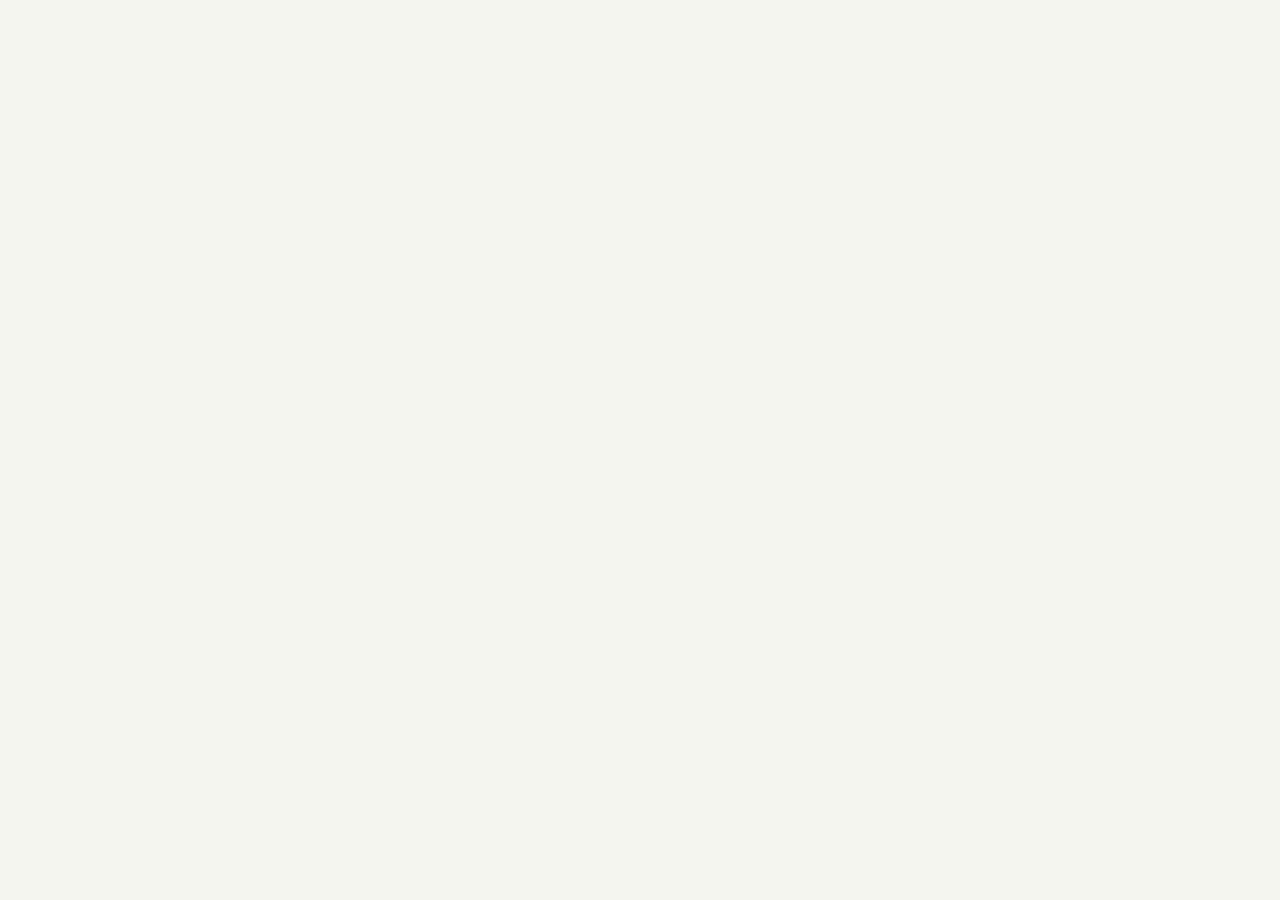
==== contact.html @ aa5c8d34 "Day end 05/10" ====
<!DOCTYPE html>
<html lang="en" dir="ltr">
  <head>
   <link rel="stylesheet" href="application.css">
   <meta name="viewport" content="width=device-width, initial-scale=1"> 
   <meta charset="utf-8">
    <title></title>
  </head>
  <body>
    <nav></nav>



    <footer></footer>
  </body>
</html>
---- application.css ----
/*grey: #707a8a
light-gray: #bcc0c7
dark-grey: #5c5b5b
background color: #f5f5f5*/


body {
    margin: 0;
    padding: 0;
    background-color: #f5f5ef;    
}
/* Nav-bar */
nav {
    background-color: #707a8a;
    margin: 0;
    overflow: hidden;
}
nav ul {
    margin: 0;
    padding: 0;
    display: flex;
}
nav ul li {
    display: inline-block;
    list-style-type: none;
}
nav ul li a {
    font-family: "Roboto-Condensed", sans-serif;
    font-size: .65em;
    color:#f5f5f5;
    background-color: #707a8ad;
    display: block;
    line-height: 3em;
    padding: 1em 1.5em;
    padding-right: 3em;
    text-decoration: none;
}
nav ul li:first-child {
    margin-right: auto;
}
.nav-logo {
    width: 80%;
    height: 50px;
    padding: 10px;
    padding-left: 30px;
}
/* Nav-bar ends */

/* Footer */
.foot-contain {
    background-color: #707a8a;
    text-align: center;
      /*display: flex; When flex is applied I can't center the ul */
    display: inline-block;
}
.my-list {
    list-style-type: none;
}
.list-items {
    display: inline-block;
    padding: 15px;
}
.social-logo{
    width: 25px;
}
.foot-logo {
    width: 50px;
}
.follow-us {
    text-align: center;
    font-family: sans-serif;
    font-size: .65em; 
    padding-top: 25px;
    color: #f5f5f5;
}
/* Footer ends */

/* Homepage */
.logo-mr-c {
    width: 180px;
    margin-left: auto;
    margin-right: auto;
    display: flex;
}
.image-wrapper {
    width: 100%;
    position: relative;
    
}
.image-wrapper img {
  width: 85%; 
  margin: 10px 100px; 
}
.text {
    color: white;
    position: absolute;
    top: 10%;
    left: 30%;
    font-family: sans-serif;
    text-shadow:2px 2px 8px black;
} 
.three-things {
    font-family: sans-serif;
    color: #5c5b5b;
    text-align: center;
    font-size: x-large;
    font-weight: 900;
    margin-top: 60px;
    margin-bottom: 60px;
}
.box-container {
    display: flex;
    align-content: center;
}
.left {
    box-shadow: 0 4px 8px 0 rgba(0,0,0,0.2);
    width: 25%;
    margin-left: 50px;
    margin: 20px;
    background-color: #bcc0c7;
}
.center {
    box-shadow: 0 4px 8px 0 rgba(0,0,0,0.2);
    width: 25%;
    margin: 20px;
    background-color: #bcc0c7;
}
.right {
    box-shadow: 0 4px 8px 0 rgba(0,0,0,0.2);
    width: 25%;
    
    margin: 20px;
    background-color: #bcc0c7;
}
.icon-cafe {
    width: 100px;
}
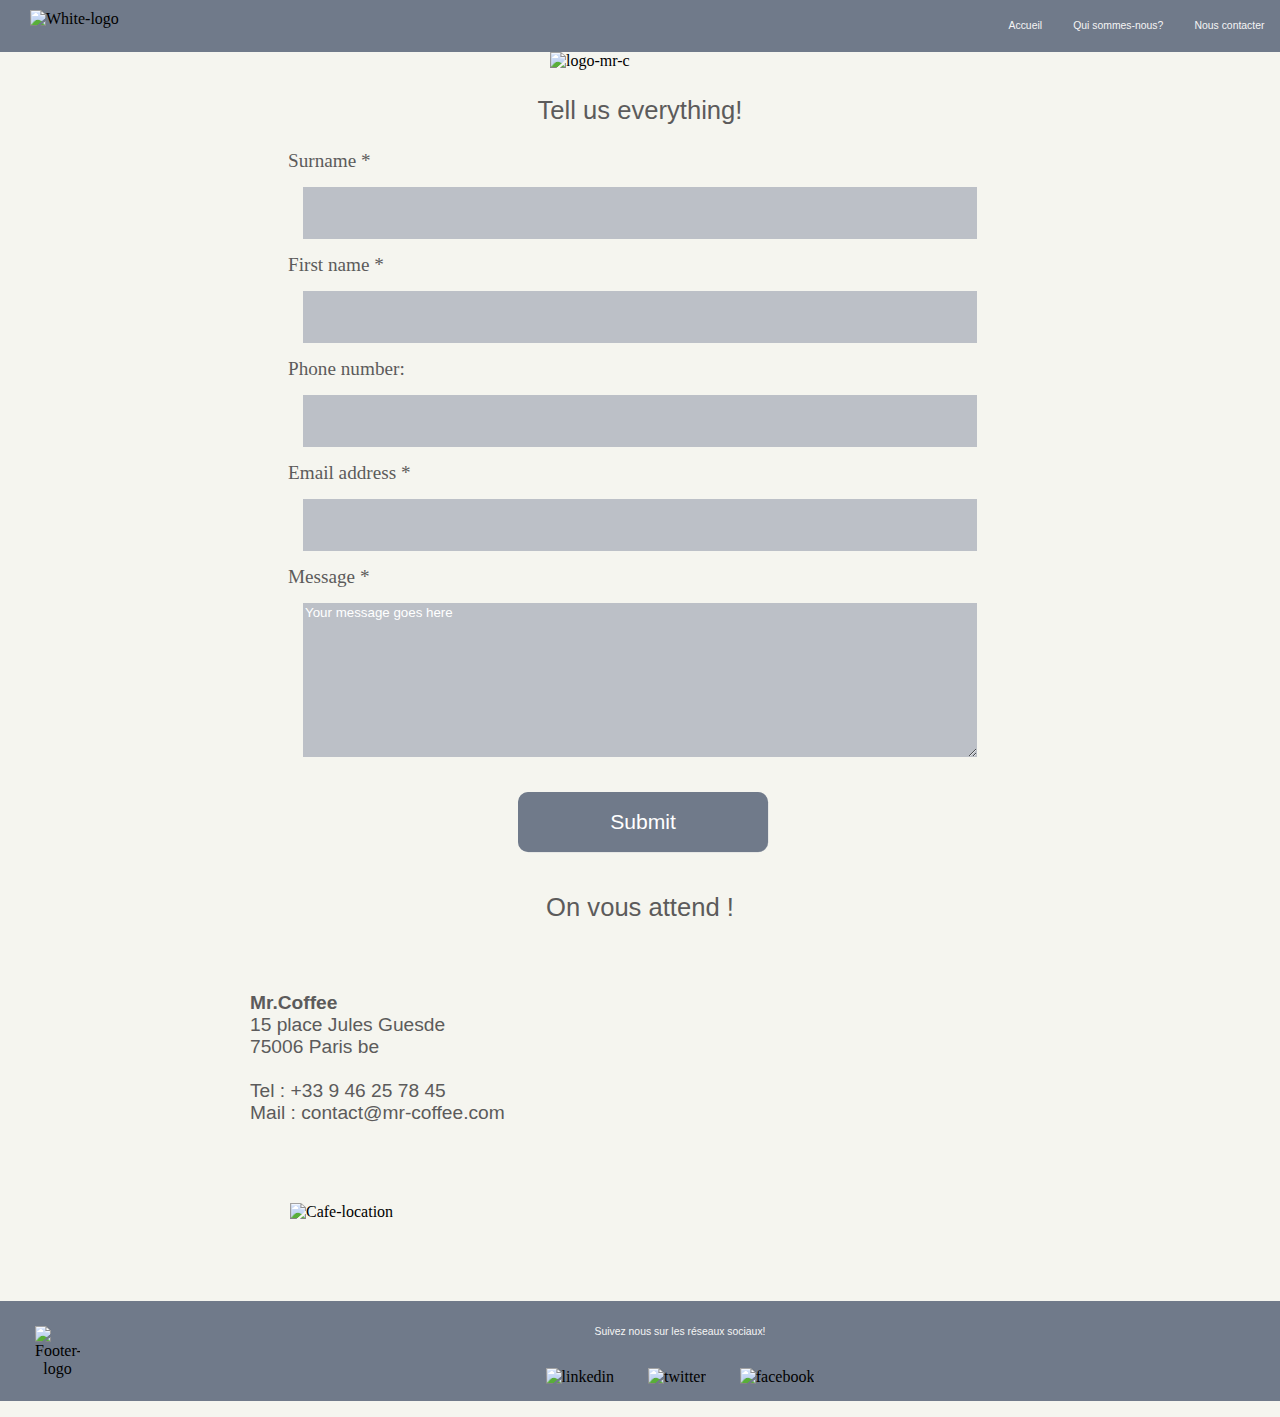
==== commit 61b351ff: "Project 2-Form html & CSS complete" ====
--- a/contact.html
+++ b/contact.html
@@ -2,15 +2,85 @@
 <html lang="en" dir="ltr">
   <head>
    <link rel="stylesheet" href="application.css">
+   <link rel="icon" href="C:/Users/Tyrone/OneDrive/Desktop/coffee.png">
    <meta name="viewport" content="width=device-width, initial-scale=1"> 
+   <meta name="author" content="Padraig Dowling"> 
    <meta charset="utf-8">
-    <title></title>
+    <title>Contact</title>
   </head>
   <body>
-    <nav></nav>
+    <header>
+      <nav>
+           <ul>
+               <li><img class="nav-logo" src="assets/Assets/full_logo_white.png" alt="White-logo"></li>
+               <li><a href="index.html">Accueil</a></li>
+               <li><a href="about.html">Qui sommes-nous?</a></li>
+               <li><a href="#">Nous contacter</a></li>
+           </ul>
+       </nav>
+   </header>
 
+   <div>
+    <img class="logo-mr-c" src="assets/Assets/logo_mrcoffee.png" alt="logo-mr-c">
+  </div>
 
+  <div class="waiting">
+    <p>Tell us everything!</p>
+  </div>
 
-    <footer></footer>
+  <div class="form">
+    <form action="" >
+      <label for="sname">Surname *</label><br>
+      <input type="text" id="sname" name="sname"><br>
+
+      <label for="fname">First name *</label><br>
+      <input type="text" id="fname" name="fname"><br>
+
+      <label for="number">Phone number:</label><br>
+      <input type="number" id="number" name="number"><br>
+
+      <label for="eaddress">Email address *</label><br>
+      <input type="text" id="eaddress" name="eaddress"><br>
+
+      <label for="message">Message *</label><br>
+      <textarea name="message" id="message" cols="150" rows="10" placeholder="Your message goes here"></textarea><br>
+
+      <input id="submit" type="submit" value="Submit">
+    </form>
+  </div>
+  
+ 
+
+  <section>
+    <div class="waiting">
+        <p>On vous attend !</p>
+    </div>
+
+    <div class="location-text">
+      <p>
+      <b>Mr.Coffee</b><br>
+        15 place Jules Guesde <br>
+        75006 Paris be <br>
+        <br>
+        Tel : +33 9 46 25 78 45 <br>
+        Mail : contact@mr-coffee.com <br>
+      </p>
+    </div>
+
+    <picture class="location-img">
+     <img class="location-width" src="C:/Users/Tyrone/OneDrive/Desktop/carte_contact.png" alt="Cafe-location"> 
+    </picture>
+  </section>
+
+  <footer class="foot-contain">
+    <div ><img class="foot-logo" src="assets/Assets/logo_blanc.png" alt="Footer-logo"></div>
+      <p class="follow-us">Suivez nous sur les réseaux sociaux!</p>    
+        <ul class="my-list">
+            <li class="list-items"><img class="social-logo" src="assets/Assets/logo_linkedin.png" alt="linkedin"></li>
+            <li class="list-items"><img class="social-logo" src="assets/Assets/logo_twitter.png" alt="twitter"></li>
+            <li class="list-items"><img class="social-logo" src="assets/Assets/logo_facebook.png" alt="facebook"></li>
+        </ul>
+  </footer>
+
   </body>
 </html>--- a/application.css
+++ b/application.css
@@ -2,7 +2,6 @@
 light-gray: #bcc0c7
 dark-grey: #5c5b5b
 background color: #f5f5f5*/
-
 
 body {
     margin: 0;
@@ -32,7 +31,7 @@
     display: block;
     line-height: 3em;
     padding: 1em 1.5em;
-    padding-right: 3em;
+    padding-right: em;
     text-decoration: none;
 }
 nav ul li:first-child {
@@ -45,13 +44,12 @@
     padding-left: 30px;
 }
 /* Nav-bar ends */
-
 /* Footer */
 .foot-contain {
     background-color: #707a8a;
     text-align: center;
       /*display: flex; When flex is applied I can't center the ul */
-    display: inline-block;
+    
 }
 .my-list {
     list-style-type: none;
@@ -64,7 +62,10 @@
     width: 25px;
 }
 .foot-logo {
-    width: 50px;
+    width: 45px;
+    float: left;
+    padding-left: 35px;
+    padding-top: 25px;
 }
 .follow-us {
     text-align: center;
@@ -74,8 +75,7 @@
     color: #f5f5f5;
 }
 /* Footer ends */
-
-/* Homepage */
+/* Image with text over */
 .logo-mr-c {
     width: 180px;
     margin-left: auto;
@@ -83,12 +83,12 @@
     display: flex;
 }
 .image-wrapper {
-    width: 100%;
+    width: 90%;
     position: relative;
     
 }
 .image-wrapper img {
-  width: 85%; 
+  width: 92%; 
   margin: 10px 100px; 
 }
 .text {
@@ -98,8 +98,10 @@
     left: 30%;
     font-family: sans-serif;
     text-shadow:2px 2px 8px black;
-} 
-.three-things {
+}
+/* Image with text ends */
+/* Three boxes */
+.three-things, .discover-us {
     font-family: sans-serif;
     color: #5c5b5b;
     text-align: center;
@@ -110,29 +112,267 @@
 }
 .box-container {
     display: flex;
+    justify-content: center;
     align-content: center;
+    /*margin-left: 140px;*/
 }
 .left {
-    box-shadow: 0 4px 8px 0 rgba(0,0,0,0.2);
+    box-shadow:  1px 1px 10px #5c5b5b;
     width: 25%;
-    margin-left: 50px;
-    margin: 20px;
+    margin: 25px;
     background-color: #bcc0c7;
 }
 .center {
-    box-shadow: 0 4px 8px 0 rgba(0,0,0,0.2);
+    box-shadow:  1px 1px 10px #5c5b5b;
     width: 25%;
-    margin: 20px;
+    margin: 25px;
     background-color: #bcc0c7;
 }
 .right {
-    box-shadow: 0 4px 8px 0 rgba(0,0,0,0.2);
+    box-shadow:  1px 1px 10px #5c5b5b;
     width: 25%;
-    
-    margin: 20px;
+    margin: 25px;
     background-color: #bcc0c7;
 }
 .icon-cafe {
     width: 100px;
-}
+    padding-left: 105px;
+    padding-top: 30px;
+}
+.icon-hands {
+    width: 100px;
+    padding-left: 105px;
+    padding-top: 30px;
+}
+.icon-book {
+    width: 100px;
+    padding-left: 105px;
+    padding-top: 30px;
+}
+.card-text-heading {
+    color: white;
+    text-align: center;
+    font-family: sans-serif;
+    text-shadow:2px 2px 2px #5c5b5b;
+}
+.card-text {
+    color: white;
+    text-align: center;
+    font-family: sans-serif;
+    font-size: .65em;
+    padding: 0px 30px 30px 30px;
+ 
+}
+/* Big Button */
+.button-container {
+    display: flex;
+    justify-content: center;
+    align-items: center;
+    margin: 50px;
+}
+.big-button {
+    background-color: #707a8a;
+    color: white;
+    font-family: sans-serif;
+    font-size: 1.1em;
+    width: 250px;
+    height: 60px;
+    border-radius: 10px;
+    box-shadow: 0.25px 0.25px 0.25px #bcc0c7;
+}
+/* 7 days a week header */
+.days-7 {
+    display: flex;
+}
+.day-logo-7 {
+    width: 80px; 
+    height: 90px;
+    margin-left: 100px;  
+}
+.day-7-text-bold {
+    font-family: sans-serif;
+    color: #5c5b5b;
+    font-weight: 900;
+    padding: 30px;
+}
+/* Header ends */
+/* Pottery & Philosophy */
+.activities {
+    display: flex;
+    justify-content: center;
+    width: 100%;
+    text-align: center;
+    margin-top: -40px;
+}
+.pottery, .philosophy {
+    width: 35%;
+    margin: 50px;
+}
+.day-7-text-normal {
+    font-family: sans-serif;
+    color: #5c5b5b;
+    font-weight: 500;
+    text-align: center;
+}
+.activities-text-bold {
+    font-family: sans-serif;
+    color: #5c5b5b;
+    font-weight: 800;
+}
+/* Pottery & Philosophy ends */
+/* Workshop */
+.workshop-text {
+    font-family: sans-serif;
+    color: #5c5b5b;
+    font-weight: 500;
+    text-align: center;
+    margin: 60px;
+}
+/* Information */
+.information-text {
+    font-family: sans-serif;
+    color: #5c5b5b;
+    font-weight: 600;
+    font-size: 1.15em;
+    text-align: center;
+    margin: 70px;
+}
+/* First Page ends */
+/*About Page */
+.chez-coffee-container {
+    display: flex;
+    justify-content: space-around;
+    margin-top: 20px;
+}
+.chez-text, .almost-text {
+    font-family: sans-serif;
+    color: #5c5b5b;
+    font-weight: 400;
+    font-size: 1.1em;
+}
+.chez-img {
+   width: 430px; 
+   height: 650px;
+}
+.almost-coffee-container {
+    display: flex;
+    justify-content: space-around;
+    margin-top: 50px;
+    margin-bottom: 60px;
+}
+.almost-img {
+    width: 450px;
+    height: 550px;
+}
+/* Contact Page */
+.waiting{
+    display: flex;
+    justify-content: center;
+    font-family: sans-serif;
+    color: #5c5b5b;
+    font-size: 1.6em;
     
+}
+.location-text {
+    display: flex;
+    margin-left: 250px;
+    margin-top: 25px;
+    font-family: sans-serif;
+    color: #5c5b5b;
+    font-size: 1.2em;
+}
+.location-text-bold {
+    font-family: sans-serif;
+    color: #5c5b5b;
+    font-size: 1.2em;
+    font-weight: 500;
+}
+.location-img {
+    display: flex;
+    justify-content: center;
+    margin-top: 60px;
+    margin-bottom: 80px;
+}
+.location-width {
+    width: 700px;
+}
+/* Media queries */
+/*Homepage */
+@media only screen and (max-width: 813px) {
+    .box-container {
+        flex-wrap: wrap;
+    }
+    ..image-wrapper img {
+        display: flex;
+        justify-self: center;
+    }
+    .left, .center, .right {
+        width: 35%;
+    }
+    .icon-cafe, .icon-book, .icon-hands {
+        display: none;
+    }
+    nav {
+        width: 520px;
+    }
+    footer {
+        width: 520px;
+    }
+    .text {
+        display: none;
+    }
+    .logo-mr-c {
+       margin-left: 150px;
+    }
+    .three-things {
+        margin-left: 150px;   
+    }
+    .box-container {
+        justify-content:space-around;
+    }
+    /*About*/
+    
+}
+
+/* Form style */
+.form {
+    display: flex;
+    justify-content: center;
+    color: #5c5b5b;
+    font-size: 1.2em;
+    width: 100%;
+}
+input {
+    margin: 15px;
+    width: 670px;
+    height: 50px;
+    background-color: #bcc0c7;
+    border: #bcc0c7;
+    border-radius: 0%;
+}
+::placeholder {
+    color: white;
+}
+#message {
+    height: 150px
+}
+textarea {
+    margin: 15px;
+    width: 670px;
+    height: 50px;
+    background-color: #bcc0c7;
+    border: #bcc0c7;
+    border-radius: 0%;
+    font-family: sans-serif;
+}
+#submit {
+    margin-left: 230px;
+    background-color: #707a8a;
+    color: white;
+    font-family: sans-serif;
+    font-size: 1.1em;
+    width: 250px;
+    height: 60px;
+    border-radius: 10px;
+    box-shadow: 0.25px 0.25px 0.25px #bcc0c7;
+}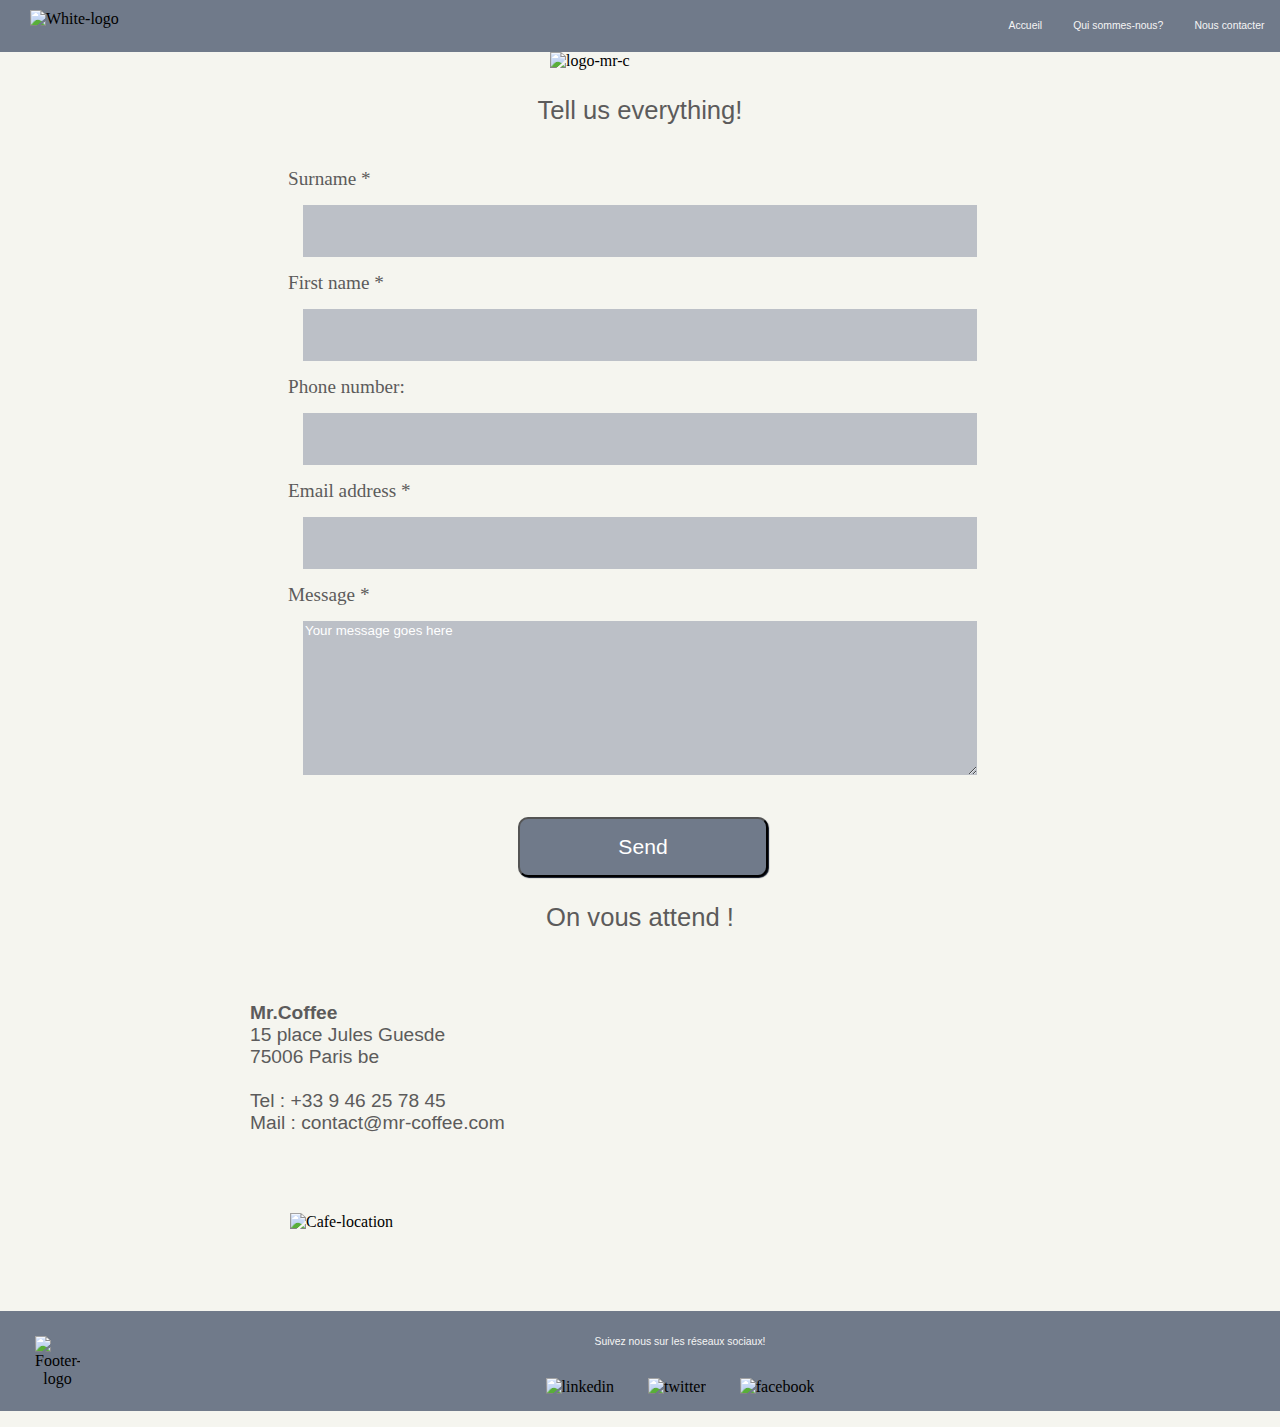
==== commit 454203b3: "project 2" ====
--- a/contact.html
+++ b/contact.html
@@ -1,6 +1,7 @@
 <!DOCTYPE html>
 <html lang="en" dir="ltr">
   <head>
+    <script defer src="form.js"></script>
    <link rel="stylesheet" href="application.css">
    <link rel="icon" href="C:/Users/Tyrone/OneDrive/Desktop/coffee.png">
    <meta name="viewport" content="width=device-width, initial-scale=1"> 
@@ -27,9 +28,10 @@
   <div class="waiting">
     <p>Tell us everything!</p>
   </div>
-
-  <div class="form">
-    <form action="" >
+  
+  <br>
+  <div class="form-style">
+    <form id="form">
       <label for="sname">Surname *</label><br>
       <input type="text" id="sname" name="sname"><br>
 
@@ -39,17 +41,36 @@
       <label for="number">Phone number:</label><br>
       <input type="number" id="number" name="number"><br>
 
-      <label for="eaddress">Email address *</label><br>
-      <input type="text" id="eaddress" name="eaddress"><br>
+      <label for="email">Email address *</label><br>
+      <input type="email" id="email" name="email"><br>
 
       <label for="message">Message *</label><br>
       <textarea name="message" id="message" cols="150" rows="10" placeholder="Your message goes here"></textarea><br>
-
-      <input id="submit" type="submit" value="Submit">
+      <div id="formError"></div>
+      <br>
+      <button id="send" type="submit" value="Send">Send</button>
     </form>
   </div>
-  
- 
+
+  <div id="modalContainer" class="modal-container">
+    <div class="modal">
+      <img src="assets/Assets/logo_dark.png" alt="logo-dark">
+        <h2>THANK YOU <br><br>
+          Your message has been sent!
+        </h2>
+        <br>
+
+        <div class="answer">
+          <p><b> 
+            We will try to answer them as quickly as possible. <br> See you at Mr. Coffee soon! 
+          </b></p>
+          <br>
+          <button type="submit" class="my-button" id="close">Close</button>
+      </div>
+    </div>
+  </div>
+
+
 
   <section>
     <div class="waiting">
--- a/application.css
+++ b/application.css
@@ -6,7 +6,8 @@
 body {
     margin: 0;
     padding: 0;
-    background-color: #f5f5ef;    
+    background-color: #f5f5ef;
+    height: 100%;    
 }
 /* Nav-bar */
 nav {
@@ -48,8 +49,8 @@
 .foot-contain {
     background-color: #707a8a;
     text-align: center;
+
       /*display: flex; When flex is applied I can't center the ul */
-    
 }
 .my-list {
     list-style-type: none;
@@ -335,7 +336,7 @@
 }
 
 /* Form style */
-.form {
+.form-style {
     display: flex;
     justify-content: center;
     color: #5c5b5b;
@@ -365,7 +366,7 @@
     border-radius: 0%;
     font-family: sans-serif;
 }
-#submit {
+#send {
     margin-left: 230px;
     background-color: #707a8a;
     color: white;
@@ -374,5 +375,62 @@
     width: 250px;
     height: 60px;
     border-radius: 10px;
-    box-shadow: 0.25px 0.25px 0.25px #bcc0c7;
-}+    box-shadow: 1px 1px 1px #080f1f;
+}
+#formError {
+    display: flex;
+    justify-content: center;
+    font-family: sans-serif;
+    color: #5c5b5b;
+    font-size: .8em;
+    font-weight: bolder;
+}
+
+/* Pop-up */
+.modal-container {
+    display: none;  
+    position: fixed;
+    /*display: flex;*/
+    justify-content: center;
+    align-items: center; 
+    z-index: 10;
+    left: 0;
+    top: 0;
+    width: 100%; 
+    height: 100%; 
+    overflow: auto;  
+    background-color: rgba(0,0,0,0.4);
+}
+.modal {
+    background-color: white;
+    margin: 15% auto;
+    padding: 2%;
+    padding-top: 4%;
+    border: 1px solid #bcc0c7;
+    width: 80%;
+    height: 65%;
+    text-align: center;
+    font-family: sans-serif;
+    color: #5c5b5b;
+}
+div.modal>img {
+    width: 8%;
+    float: left;
+}
+.my-button {
+    background-color: #707a8a;
+    color: white;
+    font-family: sans-serif;
+    font-size: 1.1em;
+    width: 30%;
+    height: 60px;
+    border-radius: 10px;
+    box-shadow: 1px 1px 1px #080f1f;
+}
+div.modal>p {
+    text-align: center;
+}
+.answer {
+    padding-left: 4%
+}
+    
